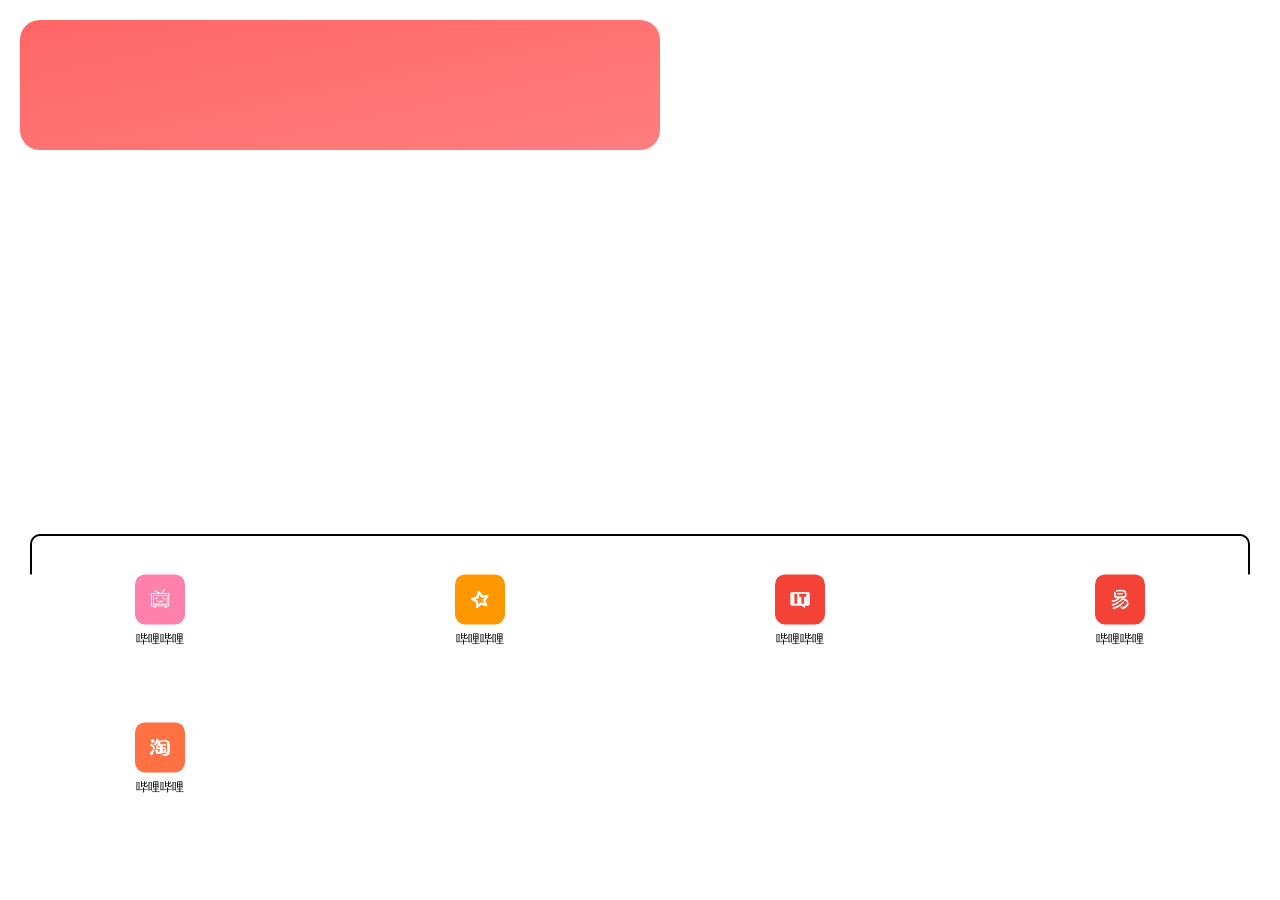
==== app/src/main/assets/Home/index.html @ 584ff806 "Initial commit" ====
<!DOCTYPE html>
<html>

<head>
  <meta charset="UTF-8">
  <title>Swiper Demo</title>
  <meta name="viewport" content="width=device-width, initial-scale=1, maximum-scale=1, user-scalable=no">
  <link rel="stylesheet" href="css/swiper-bundle.min.css" />
  <link rel="stylesheet" href="css/main.css" />
</head>

<body>
  <div class="swiper-container">
    <!-- Swiper 插件中的一个类名 -->
    <div class="swiper-wrapper" id="sw">
      <div class="swiper-slide">
        <!-- 父级页面 -->
        <div style="width: 100%;height: 100%;position: relative;display: flex;flex-direction: column;">
          <!-- 主要内容 -->
          <div style="flex: 1;">
            <div
              style="background: linear-gradient(to right bottom,#ff6666,#ff7e7e);width: 50%;height: 130px;border-radius: 20px;margin: 20px;">
            </div>
            <div
              style="height: 50px;flex: 1;background-color: #FFFF;border-radius: 10px;margin-left: 30px;margin-right: 30px;margin-top: 30%;border: 2px solid #000;">
            </div>
          </div>
          <!-- 页脚内容 -->
          <div style="background-color: #fff;text-align: center;transform: translateY(-10%);box-sizing: border-box;"
            id="one">
            <!-- 底部内容 -->
          </div>
        </div>
      </div>
    </div>
  </div>
  <div class="swiper-pagination"></div>

  <!-- 彈窗 -->
  <div id="modal" class="modal">
    <div class="modal-content">
      <p>确认删除此网页吗？</p>
      <div class="modal-buttons">
        <b id="cancel-btn">取消</b>
        <b id="confirm-btn">确认</b>
      </div>
    </div>
  </div>

  <script src="js/lib/jquery.js"></script>
  <script src="js/lib/swiper-bundle.min.js"></script>
  <script src="js/main.js"></script>
  <script>
    // 页面滑动
    var swiper = new Swiper('.swiper-container', {
      direction: 'horizontal',
      spaceBetween: 0,
      loop: false,
      pagination: {
        el: '.swiper-pagination',
        clickable: true,
      },
      touchEventsTarget: 'wrapper',
      preventInteractionOnTransition: true,
    });
  </script>
  <!-- 彈窗 -->
  <script>
    const modal = document.getElementById("modal");
    const cancelBtn = document.getElementById("cancel-btn");
    const confirmBtn = document.getElementById("confirm-btn");
    var dom;
    var evt;
    var store;
    var data;
    var index;

    function openModal(dom, evt, store, data, index) {
      modal.style.display = "block";
      this.dom = dom;
      this.evt = evt;
      this.store = store;
      this.data = data;
      this.index = index;
    }

    function closeModal() {
      modal.style.display = "none";
    }

    cancelBtn.addEventListener("click", closeModal);

    confirmBtn.addEventListener("click", function () {
      // 在这里执行确认操作
      dom.css("overflow", "visible");
      dom.css({ transform: "translateY(60px)", opacity: 0, transition: ".3s" });
      dom.on('transitionend', function (evt) {
        if (evt.target !== this) {
          return;
        }
        dom.remove();
      });
      data.splice(index, 1);
      store.set("bookMark", data);
      closeModal();
    });
  </script>
</body>

</html>
---- app/src/main/assets/Home/css/main.css ----
html,
body {
	height: 100%;
	margin: 0;
	padding: 0;
	box-sizing: border-box;
}

.swiper-container {
	width: 100%;
	height: 100%;
}

.swiper-slide {
	width: 100%;
	height: 100%;
	display: flex;
	justify-content: center;
	align-items: center;
	font-size: 3rem;
}

/* 去除横向滚动条 */
.swiper-container {
	overflow: hidden;
}

/* 图片 */
.img {
	width: 50px;
	height: 50px;
	border-radius: 20%;
	margin: 0 auto;
	background-position: center;
	background-size: cover;
	background-repeat: no-repeat;
	overflow: visible;
	position: relative;
}

/* 文字 */
.text {
	font-size: 12px;
	overflow: hidden;
	text-overflow: ellipsis;
	white-space: nowrap;
	color: #000000;
	text-shadow: 0 0 4px var(--white);
	padding: 7px 0 10px;
}

/* 图片 */
.delbook {
	top: -5px;
	right: -5px;
	position: absolute;
	width: 18px;
	height: 18px;
	background: url(../image/img/delete.png) no-repeat center;
	background-size: 18px;
	animation: scale .3s;
	transition: transform .3s;
}

.delbook.animation {
	transform: scale(0);
}

/* 列表 */
.list {
	background-color: transparent;
}


.parent {
	height: 100%;
	display: grid;
	/* 设置父级 div 的高度 */
	grid-template-columns: repeat(4, 1fr);
	/* 创建 4 个相等的列 */
	grid-template-rows: repeat(5, 1fr);
	/* 创建 5 个相等的行 */
}

.child {
	height: 25%;
	color: white;
	text-align: center;
	display: flex;
	justify-content: center;
	align-items: center;
}

/* 弹窗 */
.modal {
	position: fixed;
	top: 0;
	left: 0;
	width: 100%;
	height: 100%;
	background-color: rgba(0, 0, 0, 0.5);
	z-index: 9999;
	display: none;
  }

  .modal-content {
	position: absolute;
	top: 50%;
	left: 50%;
	transform: translate(-50%, -50%);
	background-color: #fff;
	padding: 20px;
	border-radius: 5px;
	text-align: center;
  }

  .modal-buttons {
	display: flex;
	justify-content: center;
	margin-top: 20px;
  }

  button {
	padding: 10px 20px;
	border-radius: 5px;
	color: #000;
	font-size: 16px;
	cursor: pointer;
	flex:1;
  }

  #cancel-btn {
	background-color: #FFFFFF;
	flex: 0 0 50%;
  }

  #confirm-btn {
	background-color: #FFFFFF;
	flex: 0 0 50%;
  }
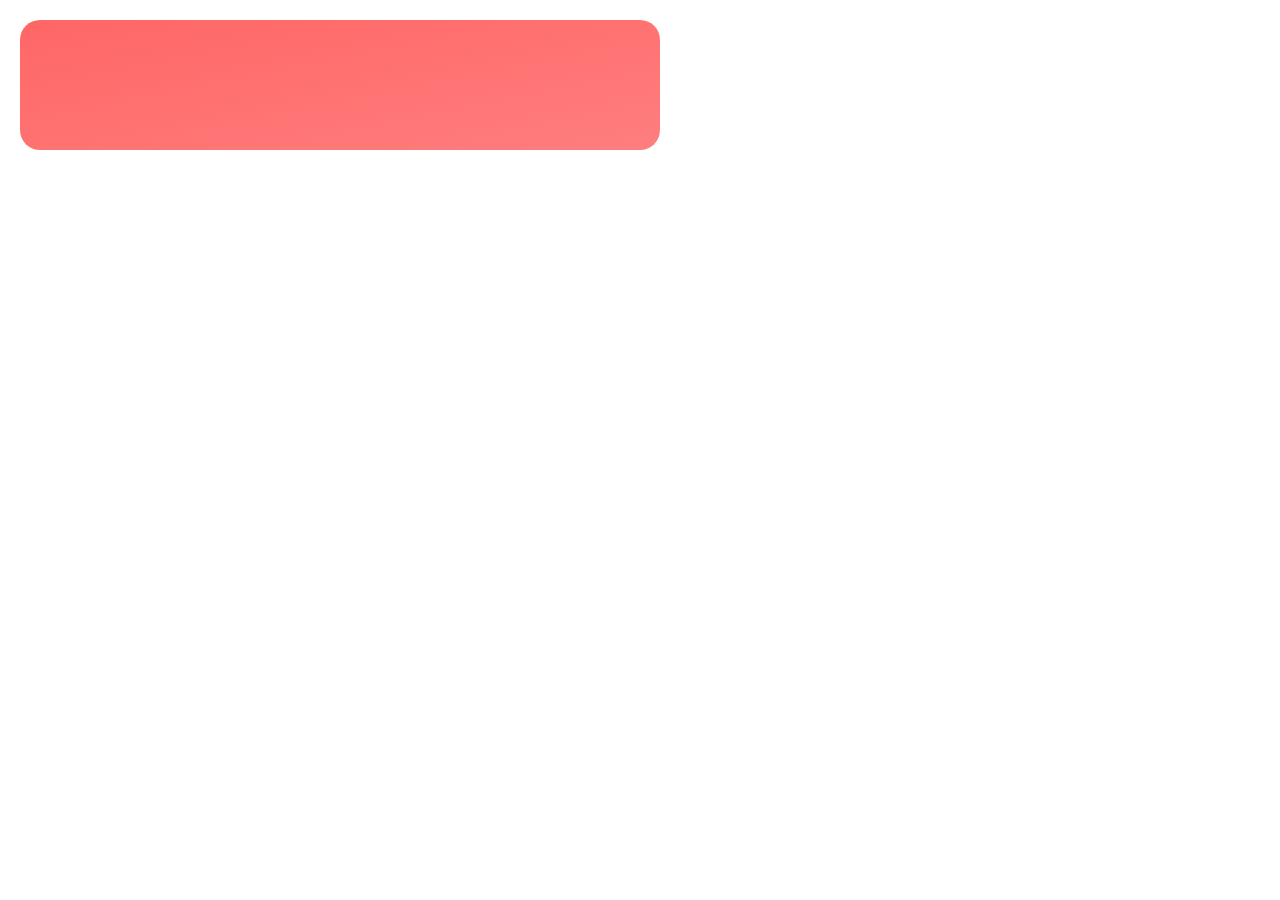
==== commit ad95ad04: "添加功能" ====
--- a/app/src/main/assets/Home/index.html
+++ b/app/src/main/assets/Home/index.html
@@ -2,109 +2,99 @@
 <html>
 
 <head>
-  <meta charset="UTF-8">
-  <title>Swiper Demo</title>
-  <meta name="viewport" content="width=device-width, initial-scale=1, maximum-scale=1, user-scalable=no">
-  <link rel="stylesheet" href="css/swiper-bundle.min.css" />
-  <link rel="stylesheet" href="css/main.css" />
+    <meta charset="UTF-8">
+    <title>Swiper Demo</title>
+    <meta name="viewport" content="width=device-width, initial-scale=1, minimum-scale=1, maximum-scale=1"/>
+    <link rel="stylesheet" href="css/swiper-bundle.min.css"/>
+    <link rel="stylesheet" href="css/main.css"/>
+
 </head>
 
 <body>
-  <div class="swiper-container">
+<div class="swiper-container">
     <!-- Swiper 插件中的一个类名 -->
     <div class="swiper-wrapper" id="sw">
-      <div class="swiper-slide">
-        <!-- 父级页面 -->
-        <div style="width: 100%;height: 100%;position: relative;display: flex;flex-direction: column;">
-          <!-- 主要内容 -->
-          <div style="flex: 1;">
-            <div
-              style="background: linear-gradient(to right bottom,#ff6666,#ff7e7e);width: 50%;height: 130px;border-radius: 20px;margin: 20px;">
+        <div class="swiper-slide">
+            <!-- 父级页面 -->
+            <div style="width: 100%;height: 100%;position: relative;display: flex;flex-direction: column;">
+                <!-- 主要内容 -->
+                <div style="flex: 1;">
+                    <div style="background: linear-gradient(to right bottom,#ff6666,#ff7e7e);width: 50%;height: 130px;border-radius: 20px;margin: 20px;">
+                    </div>
+                </div>
+                <!-- 页脚内容 -->
+                <div style="background-color: #fff;text-align: center;transform: translateY(-10%);box-sizing: border-box;" id="one">
+                    <!-- 底部内容 -->
+                </div>
             </div>
-            <div
-              style="height: 50px;flex: 1;background-color: #FFFF;border-radius: 10px;margin-left: 30px;margin-right: 30px;margin-top: 30%;border: 2px solid #000;">
-            </div>
-          </div>
-          <!-- 页脚内容 -->
-          <div style="background-color: #fff;text-align: center;transform: translateY(-10%);box-sizing: border-box;"
-            id="one">
-            <!-- 底部内容 -->
-          </div>
         </div>
-      </div>
     </div>
-  </div>
-  <div class="swiper-pagination"></div>
+</div>
+<div class="swiper-pagination"></div>
 
-  <!-- 彈窗 -->
-  <div id="modal" class="modal">
+<!-- 彈窗 -->
+<div id="modal" class="modal">
     <div class="modal-content">
-      <p>确认删除此网页吗？</p>
-      <div class="modal-buttons">
-        <b id="cancel-btn">取消</b>
-        <b id="confirm-btn">确认</b>
-      </div>
+        <p>确认删除此网页吗？</p>
+        <div class="modal-buttons">
+            <b id="cancel-btn">取消</b>
+            <b id="confirm-btn">确认</b>
+        </div>
     </div>
-  </div>
+</div>
+<script>
+    const app = window.app || {};
+    app.version = "1.50.16069";
+</script>
+<script src="js/lib/swiper-bundle.min.js"></script>
+<script src="js/lib/jquery.js"></script>
+<script src="js/lib/sortablejs.js"></script>
+<script src="js/main.js"></script>
 
-  <script src="js/lib/jquery.js"></script>
-  <script src="js/lib/swiper-bundle.min.js"></script>
-  <script src="js/main.js"></script>
-  <script>
-    // 页面滑动
-    var swiper = new Swiper('.swiper-container', {
-      direction: 'horizontal',
-      spaceBetween: 0,
-      loop: false,
-      pagination: {
-        el: '.swiper-pagination',
-        clickable: true,
-      },
-      touchEventsTarget: 'wrapper',
-      preventInteractionOnTransition: true,
-    });
-  </script>
-  <!-- 彈窗 -->
-  <script>
+<!-- 彈窗 -->
+<script>
     const modal = document.getElementById("modal");
     const cancelBtn = document.getElementById("cancel-btn");
     const confirmBtn = document.getElementById("confirm-btn");
-    var dom;
-    var evt;
-    var store;
-    var data;
-    var index;
+    let dom;
+    let evt;
+    let store;
+    let data;
+    let index;
 
     function openModal(dom, evt, store, data, index) {
-      modal.style.display = "block";
-      this.dom = dom;
-      this.evt = evt;
-      this.store = store;
-      this.data = data;
-      this.index = index;
+        modal.style.display = "block";
+        this.dom = dom;
+        this.evt = evt;
+        this.store = store;
+        this.data = data;
+        this.index = index;
     }
 
     function closeModal() {
-      modal.style.display = "none";
+        modal.style.display = "none";
+    }
+
+    function onClick(url) {
+        const ul = $(url).attr("name");
+        location.href = ul;
     }
 
     cancelBtn.addEventListener("click", closeModal);
-
     confirmBtn.addEventListener("click", function () {
-      // 在这里执行确认操作
-      dom.css("overflow", "visible");
-      dom.css({ transform: "translateY(60px)", opacity: 0, transition: ".3s" });
-      dom.on('transitionend', function (evt) {
-        if (evt.target !== this) {
-          return;
-        }
-        dom.remove();
-      });
-      data.splice(index, 1);
-      store.set("bookMark", data);
-      closeModal();
+        // 在这里执行确认操作
+        dom.css("overflow", "visible");
+        dom.css({transform: "translateY(60px)", opacity: 0, transition: ".3s"});
+        dom.on('transitionend', function (evt) {
+            if (evt.target !== this) {
+                return;
+            }
+            dom.remove();
+        });
+        data.splice(index, 1);
+        store.set("bookMark", data);
+        closeModal();
     });
-  </script>
+</script>
 </body>
-
-</html>+</html>
--- a/app/src/main/assets/Home/css/main.css
+++ b/app/src/main/assets/Home/css/main.css
@@ -1,140 +1,1047 @@
 html,
 body {
-	height: 100%;
-	margin: 0;
-	padding: 0;
-	box-sizing: border-box;
-}
+    height: 100%;
+    margin: 0;
+    padding: 0;
+    box-sizing: border-box;
+}
+
+
 
 .swiper-container {
-	width: 100%;
-	height: 100%;
+    width: 100%;
+    height: 100%;
 }
 
 .swiper-slide {
-	width: 100%;
-	height: 100%;
-	display: flex;
-	justify-content: center;
-	align-items: center;
-	font-size: 3rem;
+    width: 100%;
+    height: 100%;
+    display: flex;
+    justify-content: center;
+    align-items: center;
+    font-size: 3rem;
 }
 
 /* 去除横向滚动条 */
 .swiper-container {
-	overflow: hidden;
+    overflow: hidden;
 }
 
 /* 图片 */
 .img {
-	width: 50px;
-	height: 50px;
-	border-radius: 20%;
-	margin: 0 auto;
-	background-position: center;
-	background-size: cover;
-	background-repeat: no-repeat;
-	overflow: visible;
-	position: relative;
+    width: 50px;
+    height: 50px;
+    border-radius: 20%;
+    margin: 0 auto;
+    background-position: center;
+    background-size: cover;
+    background-repeat: no-repeat;
+    overflow: visible;
+    position: relative;
 }
 
 /* 文字 */
 .text {
-	font-size: 12px;
-	overflow: hidden;
-	text-overflow: ellipsis;
-	white-space: nowrap;
-	color: #000000;
-	text-shadow: 0 0 4px var(--white);
-	padding: 7px 0 10px;
+    font-size: 15px;
+    overflow: hidden;
+    text-overflow: ellipsis;
+    white-space: nowrap;
+    color: #000000;
+    text-shadow: 0 0 4px var(--white);
+    padding: 7px 0 10px;
 }
 
 /* 图片 */
 .delbook {
-	top: -5px;
-	right: -5px;
-	position: absolute;
-	width: 18px;
-	height: 18px;
-	background: url(../image/img/delete.png) no-repeat center;
-	background-size: 18px;
-	animation: scale .3s;
-	transition: transform .3s;
+    top: -5px;
+    right: -5px;
+    position: absolute;
+    width: 18px;
+    height: 18px;
+    background: url(../image/img/delete.png) no-repeat center;
+    background-size: 18px;
+    animation: scale .3s;
+    transition: transform .3s;
 }
 
 .delbook.animation {
-	transform: scale(0);
+    transform: scale(0);
 }
 
 /* 列表 */
 .list {
-	background-color: transparent;
+    background-color: transparent;
 }
 
 
 .parent {
-	height: 100%;
-	display: grid;
-	/* 设置父级 div 的高度 */
-	grid-template-columns: repeat(4, 1fr);
-	/* 创建 4 个相等的列 */
-	grid-template-rows: repeat(5, 1fr);
-	/* 创建 5 个相等的行 */
+    height: 100%;
+    display: grid;
+    /* 设置父级 div 的高度 */
+    grid-template-columns: repeat(4, 1fr);
+    /* 创建 4 个相等的列 */
+    grid-template-rows: repeat(5, 1fr);
+    /* 创建 5 个相等的行 */
 }
 
 .child {
-	height: 25%;
-	color: white;
-	text-align: center;
-	display: flex;
-	justify-content: center;
-	align-items: center;
+    height: 25%;
+    color: white;
+    text-align: center;
+    display: flex;
+    justify-content: center;
+    align-items: center;
+}
+
+
+/*二级页面*/
+.twoParent{
+    height: 100%;
+    display: grid;
+    /* 设置父级 div 的高度 */
+    grid-template-columns: repeat(2, 1fr);
+    /* 创建 4 个相等的列 */
+
+}
+
+.twoChild {
+    color: white;
+    text-align: center;
+    display: flex;
+    justify-content: center;
+    align-items: center;
+    margin: 5%;
 }
 
 /* 弹窗 */
 .modal {
-	position: fixed;
-	top: 0;
-	left: 0;
-	width: 100%;
-	height: 100%;
-	background-color: rgba(0, 0, 0, 0.5);
-	z-index: 9999;
-	display: none;
-  }
-
-  .modal-content {
-	position: absolute;
-	top: 50%;
-	left: 50%;
-	transform: translate(-50%, -50%);
-	background-color: #fff;
-	padding: 20px;
-	border-radius: 5px;
-	text-align: center;
-  }
-
-  .modal-buttons {
-	display: flex;
-	justify-content: center;
-	margin-top: 20px;
-  }
-
-  button {
-	padding: 10px 20px;
-	border-radius: 5px;
-	color: #000;
-	font-size: 16px;
-	cursor: pointer;
-	flex:1;
-  }
-
-  #cancel-btn {
-	background-color: #FFFFFF;
-	flex: 0 0 50%;
-  }
-
-  #confirm-btn {
-	background-color: #FFFFFF;
-	flex: 0 0 50%;
-  }+    position: fixed;
+    top: 0;
+    left: 0;
+    width: 100%;
+    height: 100%;
+    background-color: rgba(0, 0, 0, 0.5);
+    z-index: 9999;
+    display: none;
+}
+
+.modal-content {
+    position: absolute;
+    top: 50%;
+    left: 50%;
+    transform: translate(-50%, -50%);
+    background-color: #fff;
+    padding: 20px;
+    border-radius: 5px;
+    text-align: center;
+}
+
+.modal-buttons {
+    display: flex;
+    justify-content: center;
+    margin-top: 20px;
+}
+
+button {
+    padding: 10px 20px;
+    border-radius: 5px;
+    color: #000;
+    font-size: 16px;
+    cursor: pointer;
+    flex: 1;
+}
+
+#cancel-btn {
+    background-color: #FFFFFF;
+    flex: 0 0 50%;
+}
+
+#confirm-btn {
+    background-color: #FFFFFF;
+    flex: 0 0 50%;
+}
+
+/**
+* 列表动画
+* from: http://www.jq22.com/demo/animate201804130121/
+*/
+@keyframes fadeInDown {
+    0% {
+        opacity: 0;
+        transform: translateY(-20px);
+    }
+    100% {
+        opacity: 1;
+        transform: translateY(0);
+    }
+}
+
+/* 书签排序幽灵方块 */
+.ghost {
+    opacity: .1 !important;
+}
+
+/* ================================================================ 二级页面开始 ============================================================================== */
+
+
+
+:root {
+    --bg: #fff;
+    --blue: #2c8ef8;
+    --indigo: #727cf5;
+    --purple: #6b5eae;
+    --pink: #ff679b;
+    --red: #fa5c7c;
+    --orange: #fd7e14;
+    --yellow: #ffbc00;
+    --green: #0acf97;
+    --teal: #02a8b5;
+    --cyan: #39afd1;
+    --white: #fff;
+    --gray: #98a6ad;
+    --gray-dark: #343a40;
+    --primary: #727cf5;
+    --secondary: #6c757d;
+    --success: #0acf97;
+    --info: #39afd1;
+    --warning: #ffbc00;
+    --danger: #fa5c7c;
+    --light: #e3eaef;
+    --dark: #313a46;
+}
+
+.bookmark{
+    overflow: auto;
+    text-align: center;
+    flex-wrap: wrap;
+    margin: 0 -10%;
+    transition: transform .4s,opacity .5s;
+}
+.bookmark.animation {
+    opacity:0;
+    transform:translateY(80px);
+}
+.bookmark .list {
+    flex: 0 0 20%;
+    padding-top: 6px;
+    position: relative;
+}
+.bookmark .list .img {
+    width: 40px;
+    height: 40px;
+    border: 0px solid black;
+    border-radius: 50%;
+    box-shadow: -1px 3px 2px 2px #bbbbbb;
+    margin: 0 auto;
+    background-position:center;
+    background-size:43px;
+    background-repeat:no-repeat;
+    overflow: visible;
+    position: relative;
+}
+.bookmark .list .text {
+    font-size: 12px;
+    overflow: hidden;
+    text-overflow: ellipsis;
+    white-space: nowrap;
+    color: var(--dark);
+    text-shadow: 0 0 4px var(--white);
+    padding: 7px 0 10px;
+}
+
+
+
+/* 背景页面 */
+.page-addbook,.page-search,.page-settings{position:absolute;left:0;;width:100%;height:auto;top: 50%;transform: translateY(-50%);}
+.page-addbook{
+    display: flex;
+    flex-direction: column;
+    background: transparent;
+}
+/* 添加书签 */
+.addbook-choice{
+    display: flex;
+    padding: 20px 10px;
+    transform: translateX(40px);
+    opacity: 0;
+    transition: transform .35s ease-out, opacity .35s;
+}
+.addbook-choice.animation{
+    transform: translateX(0);
+    opacity: 1;
+}
+.addbook-choice li{
+    color: #bbb;
+    padding: 0 16px;
+    font-size: 16px;
+    font-weight: bold;
+}
+.addbook-choice li.current{
+    color: #fff;
+}
+.addbook-choice .active-span{
+    position:absolute;top:44px;width:18px;height: 2px;background:var(--white);border-radius:999px;
+    transition: transform .3s;
+    left: 34px;
+}
+.addbook-content{
+    flex: 1;
+    margin: 0 10px 10px;
+    border-radius: 18px;
+    background:var(--bg);
+    color:var(--dark);
+    transform:scale(1.3);
+    opacity: 0;
+    transition: transform .4s cubic-bezier(.49,1.9,0,0.73), opacity .4s;
+}
+.addbook-content.animation{
+    transform:scale(1);
+    opacity: 1;
+}
+.addbook-content > div{
+    transition: opacity .1s;
+    opacity: 0;
+}
+.addbook-content.animation > div{
+    opacity: 1;
+}
+.addbook-sites{
+    overflow: auto;
+    height: 100%;
+    padding: 20px 20px 50px;
+}
+.addbook-input{
+    width: 100%;
+    border: 0;
+    color: var(--dark);
+    background: #f9f9f9;
+    border-radius: 10px;
+    padding: 16px 10px;
+    margin-bottom: 10px;
+}
+#addbook-upload{
+    background: #f9f9f9;
+    border-radius: 10px;
+    text-align: center;
+    height: 48px;
+    line-height: 48px;
+}
+#addbook-upload img{height: 100%;float: left;}
+#addbook-upload p{text-overflow: ellipsis;text-align: right;}
+.addbook-ok{
+    text-align:center;
+    margin: 0 auto;
+    background-color: #193ee8;
+    color:#fff;
+    width: 130px;
+    height: 40px;
+    line-height: 40px;
+    border-radius:999px;
+    margin-top: 20px;
+    font-weight: bold;
+}
+.addbook-btn{padding:10px 0;text-align:right;}
+.addbook-btn a{padding:8px 15px;color:#3399CC;line-height:36px;}
+.addbook-btn a:active,#addbook-upload:active{background:#eee;}
+/* 搜索页面 */
+.page-search{
+    display: none;
+    opacity: 0;
+    transition: opacity .4s;
+    background-color: #f5f5f5;
+}
+.page-search.animation{
+    opacity: 1;
+}
+.bottom-row{
+    position: absolute;
+    bottom: 0;
+    width: 100%;
+    background: #fff;
+    overflow: visible;
+}
+.suggestion, .history{overflow:auto;width:100%;
+    max-height: calc(100% - 122px);
+    bottom: 122px;
+    position: absolute;
+}
+.history{
+    font-size: 13px;
+    padding: 0 16px;
+    opacity: 0;
+    transform: translate3d(0,-40px,0);
+    transition: transform .5s ,opacity cubic-bezier(0.55, 0.06, 0.68, 0.19) .2s .1s;
+    padding-top:55px;
+}
+.history.animation{
+    opacity: 1;
+    transform: translate3d(0,0,0);
+}
+.emptyHistory{
+    background: url(../img/empty.png) no-repeat 13px center;
+    background-size: 14px;
+    width: 40px;
+    height: 40px;
+    display: flex;
+    align-items: center;
+    right: 25px;
+    position: absolute;
+    top: 8px;
+    background-color: #efefef;
+    border-radius: 8px;
+    padding-left: 40px;
+    transition: width .3s;
+}
+.emptyHistory.animation{
+    width: 102px;
+}
+.emptyHistory:after{
+    content: "全部删除";
+    white-space: pre;
+    font-size: 12px;
+    font-weight: bold;
+}
+.history .content{
+    display: flex;
+    flex-flow: wrap-reverse;
+    margin-bottom: 10px;
+}
+.history li{
+    padding: 12px;
+    margin: 5px;
+    background: #fff;
+    border-radius: 8px;
+    color:var(--dark);
+    white-space: nowrap;
+    text-overflow: ellipsis;
+    max-width: calc(50% - 10px);
+    font-weight: bold;
+}
+.suggestion li{
+    padding-left:50px;background:url(../img/su.png) no-repeat center;background-size:15px;background-position-x:20px;
+    display: flex;
+    line-height: 52px;
+    height: 52px;
+    color:#444;
+    font-size: 14px;
+}
+.suggestion b{
+    color:#111;
+}
+.suggestion li:active{background-color:#eee;}
+.suggestion li div{
+    flex:1;
+}
+.suggestion li span{
+    width: 50px;
+    background-image: url(../img/arrow.png);
+    background-size: 12px;
+    background-repeat: no-repeat;
+    background-position: center;
+}
+.search-from{
+    overflow: visible;
+}
+.s-temp{position:fixed;top:-8pc;}
+.input-bg{
+    line-height: 50px;
+    height: 50px;
+    display: flex;
+    overflow: visible;
+    font-size:14px;
+    margin: 14px 18px;
+    border-radius: 14px;
+    opacity: 0;
+    transition: opacity .3s;
+    will-change: opacity;
+    border: 2px solid transparent;
+}
+.input-bg.animation{
+    opacity: 1;
+}
+.search-input{
+    flex: 1;
+    border:0;
+    padding-left: 20px;
+    background-color: transparent;
+    caret-color: #2196F3;
+    color: var(--dark);
+    animation: down .35s;
+    width: 0;
+    line-height: 1;
+}
+.search-input::-webkit-input-placeholder{
+    color: #969696;
+}
+.empty-input{display:none;width:50px;height:46px;background:url(../img/delete.png) no-repeat center;background-size:16px;
+}
+.search-btn{
+    margin-right: 20px;
+    color: var(--dark);
+    font-size: 14px;
+    line-height: 46px;
+    height: 46px;
+    font-weight: bold;
+    animation: down .35s;
+}
+.shortcut{
+    padding:0 10px;background:#efefef;line-height:25px;
+    height: 44px;
+    line-height: 44px;
+    font-size:14px;
+}
+.shortcut .content{
+    opacity: 0;
+    transition: opacity ease-in .2s .2s;
+}
+.shortcut.animation .content{
+    opacity: 1;
+}
+.shortcut .content ul{
+    display: flex;
+    align-items: center;
+}
+.shortcut *>li{
+    text-align:center;
+    flex: 1;
+}
+.shortcut .shortcut1,
+.shortcut .shortcut2{
+    font-weight: bold;
+}
+.shortcut .shortcut1 li:active,
+.shortcut .shortcut2 li:active{
+    background:#ddd;
+}
+.shortcut ul{color:#202020;}
+.shortcut3{
+    overflow-x:scroll;
+}
+.shortcut3 li{
+    padding: 0 10px;
+    margin: 0 4px;
+    flex: auto;
+    flex-shrink: 0;
+    height: 26px;
+    line-height: 26px;
+    font-size:12px;
+}
+.shortcut3 li:first-child{
+    height: 44px;
+    line-height: 44px;
+    margin: 0;
+}
+.shortcut3 li:not(:first-child){
+    background-color: #fff;
+    border-radius: 4px;
+}
+
+/* 设置页面 */
+.page-settings{
+    opacity: 0;
+    transform:  translate3d(0, 60px, 0);
+    transition: transform .3s,opacity .3s;
+    color:var(--dark);
+    background:var(--bg);
+}
+.page-settings.animation{
+    opacity: 1;
+    transform:  translate3d(0, 0, 0);
+}
+.set-option-from{overflow:auto;height:calc(100% - 50px);}
+.set-header{
+    height: 50px;
+    line-height: 50px;
+}
+.set-back{
+    position:absolute;
+    height: 50px;
+    width: 64px;
+    float: left;
+}
+.set-back:hover{
+    background: rgba(0,0,0,0.1);
+}
+.set-back:after,.set-back:before{
+    content: "";
+    width: 10px;
+    height: 1.5px;
+    position: absolute;
+    top: 24px;
+    background: var(--dark);
+    transform-origin: 0;
+    left: 30px;
+}
+.set-back:after{
+    transform: rotate(-45deg);
+}
+.set-back:before{
+    transform: rotate(45deg);
+    margin-top: -1px;
+}
+.set-logo{
+    color:var(--dark);font-weight: bold;font-size:16px;
+    text-align: center;
+}
+.set-option{
+    display: flex;
+    align-items: center;
+    padding: 20px;
+    position: relative;
+}
+.set-checkbox {
+    opacity: 0;
+    position: absolute;
+}
+.set-option .set-checkbox + label::before, .set-option .set-checkbox + label::after {
+    content: "";
+    position: absolute;
+    transform: translateY(-50%);
+    top: 50%;
+    right: 20px;
+    border-radius: 999px;
+}
+.set-option .set-checkbox + label::before {
+    background: rgba(214, 214, 214, 0.434);
+    height: 24px;
+    width: 40px;
+    transition: .15s cubic-bezier(0.24, 0, 0.5, 1);
+}
+.set-option .set-checkbox:checked + label:before {
+    background: #193ee8;
+}
+.set-option .set-checkbox + label::after {
+    background: #fff;
+    height: 19px;
+    width: 19px;
+    right: 38px;
+    transition: right .3s cubic-bezier(.18,.89,.35,1.15);
+}
+.set-option .set-checkbox:checked + label:after {
+    right: 23px;
+}
+.set-option:active{
+    background:#eee
+}
+.set-text{
+    flex:1;
+}
+.set-title{
+    font-size: 15px;
+}
+.set-description{margin-top:4px;color:#666;font-size:13px;line-height:18px;word-break: break-word;}
+.set-select{float:right;
+    background-color: var(--bg);
+    color: var(--dark);
+    border: none;
+    appearance: none;
+    -moz-appearance: none;
+    -webkit-appearance: none;
+    direction: rtl;
+    font-size: 14px;
+    color: #808080;
+}
+.set-hr{
+    height: 10px;
+    background-color: #f9f9f9;
+}
+
+/* 精选页面 */
+.page-bg{
+    background:rgba(0,0,0,.4);
+    top:0;position:absolute;width:100%;height:100%;
+    opacity: 0;
+    transition: opacity .4s;
+}
+.page-bg.animation{
+    opacity: 1;
+}
+.page-choice{
+    top:0;
+    position:absolute;
+    width:100%;
+    height:100%;
+    padding: 0;
+    transition: .01ms;
+}
+.page-choice.animation{
+    transform: translate3d(0, 0, 0);
+}
+.page-choice .page-content{
+    background: white;
+    position: relative;
+    height: 100%;
+}
+.choice-swipe{height:100%;margin: 0 22px;}
+.choice-swipe ul{position:relative;height: 100%;overflow: visible;}
+.choice-li{float:left;overflow:scroll;width:92%;height:100%;
+    padding-bottom: 105px;
+}
+.choice-li a{
+    float:left;
+    width:50%;
+    height:90px;
+    padding: 5px;
+}
+.choice-li a div{
+    height: 100%;
+    border-radius:16px;
+    background:#f7f7f7;
+    transition: .2s;
+}
+.choice-li a:active > div{background:#ddd;}
+.choice-li p:nth-child(2){padding:14px 16px 5px;font-size:15px;line-height:20px;color:var(--dark);font-weight:bold;}
+.choice-li p:nth-child(3){padding:0 16px;white-space:pre-wrap;font-size:10px;line-height:14px;word-break:break-all;color:#666;}
+.choice-li img{float:right;margin-top:15px;margin-right:15px;width:30px;border-radius:99px;}
+.choice-ul{display:flex;padding:20px 40px 14px 40px;}
+.choice-ul li{flex:1;color:#999;text-align:center;line-height:30px;transition: color .5s;
+    font-weight: bold;
+    font-size: 14px;
+}
+.choice-ul li.current{
+    color: var(--dark);
+}
+.choice-ul li:active{background:#ddd;}
+.choice-ul .active-span{position:absolute;top:48px;width:18px;height: 2px;background:var(--dark);border-radius:999px;
+    transition: transform .3s;
+    left: 40px;
+}
+.bottom-close{
+    position:absolute;bottom:0;width:100%;height:40px;
+    background: rgba(255, 255, 255, .9);
+    z-index: 1;
+}
+.bottom-close:after{
+    position:absolute;
+    width:100%;
+    height:40px;
+    background:url(../img/close.png) no-repeat center;
+    background-size:10px;
+    animation: scale forwards .5s .3s;
+    transform: scale(0);
+    content:"";
+}
+/* 捷径 */
+.choice-cut{
+    height:100%;
+    overflow: scroll;
+    padding-bottom: 105px;
+}
+.choice-cut .list{
+    color: #fff;
+    display: flex;
+    height: 90px;
+    margin-top: 15px;
+}
+.choice-cut>.list:first-child{
+    margin-top: 5px;
+}
+.choice-cut .h2{
+    height: 140px;
+}
+.choice-cut .h3{
+    height: 195px;
+}
+.choice-cut .flex-1{
+    flex:1;
+}
+.choice-cut .flex-left{
+    margin-right: 15px;
+}
+.choice-cut .cmp-flex{
+    margin: 0;
+}
+.choice-cut .cmp-flex:first-child{
+    margin-bottom: 15px;
+}
+.choice-cut .h3 .cmp-flex .content{
+    height: 90px;
+}
+.choice-cut .flex-right{
+    margin-left: 15px;
+}
+.choice-cut .list a{
+    color: #fff;
+    width: 100px;
+    box-sizing: border-box;
+    position: relative;
+}
+.choice-cut .list .content{
+    background: linear-gradient(-36deg, #8471c4 0%, #6147b7 99%);
+    border-radius: 15px;
+    height: 100%;
+    padding: 15px 20px;
+    position: relative;
+    box-sizing: border-box;
+    font-weight: bold;
+}
+
+/* 通用 */
+.choice-cut .list .content > span{
+    float: left;
+    width: 100%;
+}
+.choice-cut .list .content .hl{
+    font-size: 15px;
+    margin-bottom: 3px;
+    z-index: 2;
+    position: absolute;
+    left: 20px;
+    top: 15px;
+}
+.choice-cut .list .content .hl.relative{
+    position: relative;
+    top: 0;
+    left: 0;
+    right: 0;
+}
+.choice-cut .list .content .shl{
+    font-size: 8px;
+    opacity: .5;
+    z-index: 2;
+    position: absolute;
+    left: 20px;
+    top: 36px;
+}
+
+/* 精选 - 天气 */
+.choice-cut .cmp-icon{
+    width: 150px;
+    height: 140px;
+    background-size: cover;
+    position: absolute;
+    right: 0;
+    bottom: 0;
+}
+@media screen and (max-width: 354px){
+    .choice-cut .cmp-icon {
+        -webkit-transform: scale(0.8);
+        transform: scale(0.8);
+        -webkit-transform-origin: right bottom;
+        transform-origin: right bottom;
+    }
+}
+.choice-cut .weather {
+    background: linear-gradient(to right bottom,#ff6666,#ff7e7e);
+    position: relative;
+}
+.choice-cut .weather div:nth-child(1){
+    font-size: 30px;
+    font-weight: bold;
+    margin-bottom: 2px;
+    position: relative;
+}
+.choice-cut .weather div:nth-child(1):after{
+    content: '°C';
+    font-size: 15px;
+    vertical-align: top;
+    position: absolute;
+    margin-left: 2px;
+    top: 2px;
+}
+.choice-cut .weather div:nth-child(2){
+    font-size: 15px;
+}
+.choice-cut .weather div:nth-child(3){
+    font-size: 8px;
+    bottom: 16px;
+    left: 20px;
+    position: absolute;
+}
+
+/* 精选 - 热搜 */
+.news-list{
+    margin-top: 20px;
+}
+.news-item{
+    display: -webkit-box;
+    display: -ms-flexbox;
+    display: flex;
+    overflow: hidden;
+    -webkit-box-align: center;
+    -ms-flex-align: center;
+    align-items: center;
+    margin-bottom: 11px;
+}
+
+.news-item-count {
+    font-size: 15px;
+    color: #fff;
+    margin-right: 5px;
+    position: relative;
+    padding-left: 2px;
+    height: 20px;
+    width: 11px;
+    line-height: 17px;
+
+}
+.news-item-count:after {
+    display: inline-block;
+    content: "";
+    background: rgba(0,0,0,0.4);
+    width: 12px;
+    height: 12px;
+    border-radius: 12px;
+    position: absolute;
+    top: 8px;
+    left: 0;
+}
+.news-item-title {
+    font-size: 12px;
+    color: #fff;
+    -webkit-box-flex: 1;
+    -ms-flex: 1;
+    flex: 1;
+    overflow: hidden;
+    text-overflow: ellipsis;
+    white-space: nowrap;
+}
+.news-item-hot {
+    opacity: 0.5;
+    font-size: 8px;
+    color: #fff;
+    text-align: right;
+    margin-left: 12px;
+    letter-spacing: -0.5px;
+}
+/* 精选 - 今日高分推荐 */
+.video-list {
+    position: relative;
+    top: 9px;
+    margin: 0 -20px;
+}
+.video-preview {
+    position: relative;
+    padding: 0 20px;
+}
+.video-title {
+    font-size: 12px;
+    height: 17px;
+    line-height: 17px;
+    text-overflow: ellipsis;
+    white-space: nowrap;
+}
+.video-time {
+    margin-top: 1px;
+    opacity: 0.5;
+    font-size: 8px;
+    height: 10px;
+    line-height: 10px;
+}
+.video-poster {
+    width: 100%;
+    height: 95px;
+    margin-top: 8px;
+    background: rgba(0,0,0,0.3);
+    background-size: cover;
+    border-radius: 6px;
+}
+
+/* 精选 - 今日份壁纸 */
+.choice-cut .list .content .back-hl{
+    left:0;right:0;text-align:center;
+}
+.choice-cut .list .content.back-img{
+    background-size: cover;
+}
+.choice-cut .list .content .back-btn{
+    bottom: 20px;
+    color: #222;
+    border-radius: 10px;
+    width: 60px;
+    height: 20px;
+    background: #fff;
+    font-size: 8px;
+    font-weight: bold;
+    position: absolute;
+    text-align: center;
+    line-height: 20px;
+    display: none;
+}
+
+/* 精选 - 知乎热榜 */
+.audio-list{
+    margin-top: 24px;
+    height: 50px;
+}
+.audio-list .audio-item{
+    display: flex;
+    align-items: center;
+    padding-bottom: 11px;
+}
+.audio-list .audio-item-icon{
+    width: 16px;
+    height: 16px;
+    background-image: url(https://gw.alicdn.com/L1/272/6837/static/wap/img/ball.png);
+    background-size: cover;
+    background-repeat: no-repeat;
+    margin-right: 10px;
+    position: relative;
+    overflow: visible;
+}
+.audio-list .audio-item-icon:after{
+    display: inline-block;
+    content: "";
+    background: rgba(0,0,0,0.4);
+    width: 12px;
+    height: 12px;
+    border-radius: 12px;
+    position: absolute;
+    bottom: -2px;
+    right: -2px;
+    z-index: -1;
+}
+.audio-list .audio-item-title{
+    font-size: 12px;
+    flex: 1;
+    text-overflow: ellipsis;
+    white-space: nowrap;
+    margin-right: 10px;
+}
+
+/* 动画 */
+@keyframes fadeIn{
+    0%{opacity:0;}
+    100%{opacity:1;}
+}
+@keyframes fadeOut{0%{opacity:1;}
+    100%{opacity:0;}
+}
+@keyframes down{0%{transform:translateY(-80px);}
+    100%{transform:translateY(0);}
+}
+@keyframes down2{0%{opacity:1;transform:translateY(0);}
+    100%{opacity:0;transform:translateY(20px);}
+}
+@keyframes up{0%{opacity:0;transform:translateY(40px);}
+    100%{opacity:1;transform:translateY(0);}
+}
+@keyframes scale{0%{transform:scale(0) translate3d(0,0,0);}
+    100%{transform:scale(1) translate3d(0,0,0);}
+}
+@keyframes scale2{0%{transform:scale(1);}
+    100%{transform:scale(0);}
+}
+/**
+ * 列表动画
+ * from: http://www.jq22.com/demo/animate201804130121/
+*/
+@keyframes fadeInDown {
+    0% {
+        opacity:0;
+        transform:translateY(-20px);
+    }
+    100% {
+        opacity:1;
+        transform:translateY(0);
+    }
+}
+/* 书签排序幽灵方块 */
+.ghost{
+    opacity: .1 !important;
+}
+
+
+
+
+/* ==================================================================== 二级页面结束 ======================================================================= */
